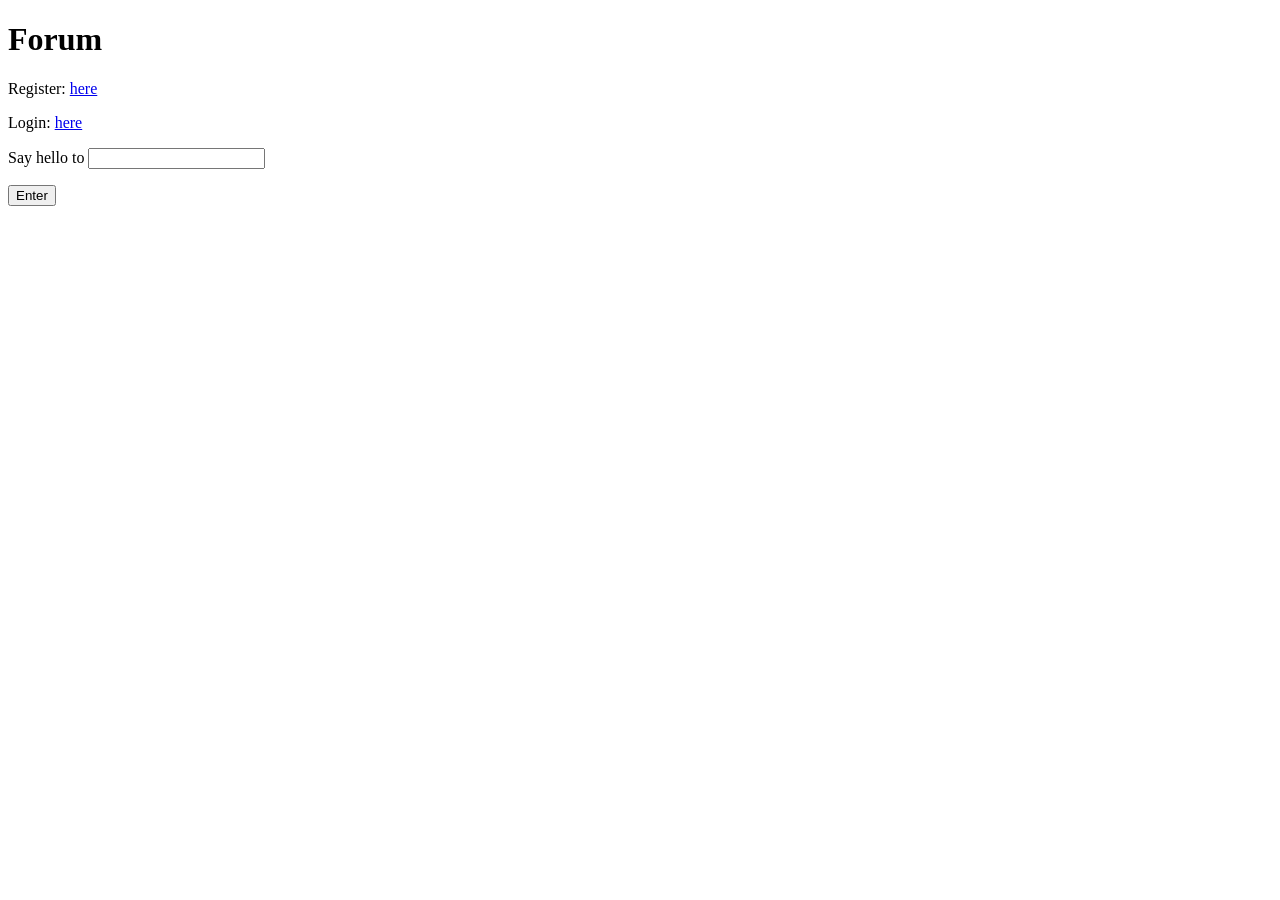
==== src/main/webapp/templates/index.html @ 58565b54 "brewing on some ideas..." ====
<!DOCTYPE html>
<html lang="en" xmlns="http://www.w3.org/1999/html">
<head>
    <title>Forum</title>
    <meta charset="utf-8">
    <link rel="stylesheet" href="/general/main.css" >
    <meta name="filename" content="index.html" >
    <meta name="viewport" content="width=device-width, initial-scale=1">
    <link rel="icon" type="image/png" href="/favicon.ico" >
</head>
<body>
    <h1>Forum</h1>

    <p>
        Register: <a href="#">here</a>
    </p>


    <p>
        Login: <a href="#">here</a>
    </p>

    <form method="POST" action="hello">
        <p>
            Say hello to <input required name="name" type="text">
        </p>
        <button type="submit">Enter</button>
    </form>
</body>
</html>
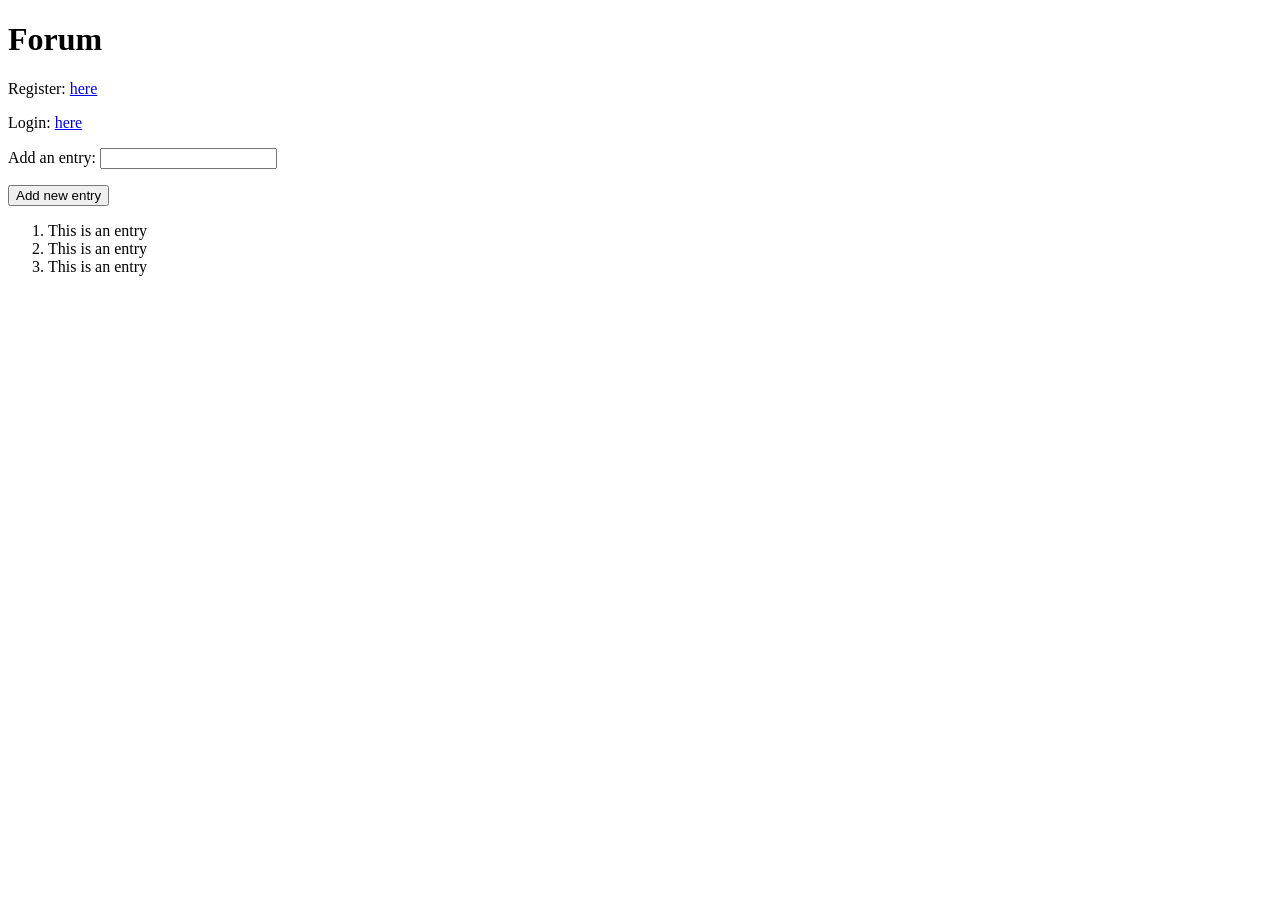
==== commit f3815e2f: "starting to take shape... needs tests, and wire it all together. then, include steps for deploying o" ====
--- a/src/main/webapp/templates/index.html
+++ b/src/main/webapp/templates/index.html
@@ -4,27 +4,39 @@
     <title>Forum</title>
     <meta charset="utf-8">
     <link rel="stylesheet" href="/general/main.css" >
-    <meta name="filename" content="index.html" >
+    <meta name="filename" content="/templates/index.html" >
     <meta name="viewport" content="width=device-width, initial-scale=1">
     <link rel="icon" type="image/png" href="/favicon.ico" >
 </head>
 <body>
-    <h1>Forum</h1>
+<h1>Forum</h1>
 
+<p>
+    Register: <a href="register">here</a>
+</p>
+
+<p>
+    Login: <a href="login">here</a>
+</p>
+
+<form method="POST" action="add_entry">
     <p>
-        Register: <a href="#">here</a>
+        Add an entry: <input required name="new_entry" type="text" maxlength="1000" minlength="1">
     </p>
+    <button type="submit">Add new entry</button>
+</form>
 
+<ol>
+    <li>
+        <span>This is an entry</span>
+    </li>
+    <li>
+        <span>This is an entry</span>
+    </li>
+    <li>
+        <span>This is an entry</span>
+    </li>
+</ol>
 
-    <p>
-        Login: <a href="#">here</a>
-    </p>
-
-    <form method="POST" action="hello">
-        <p>
-            Say hello to <input required name="name" type="text">
-        </p>
-        <button type="submit">Enter</button>
-    </form>
 </body>
 </html>
